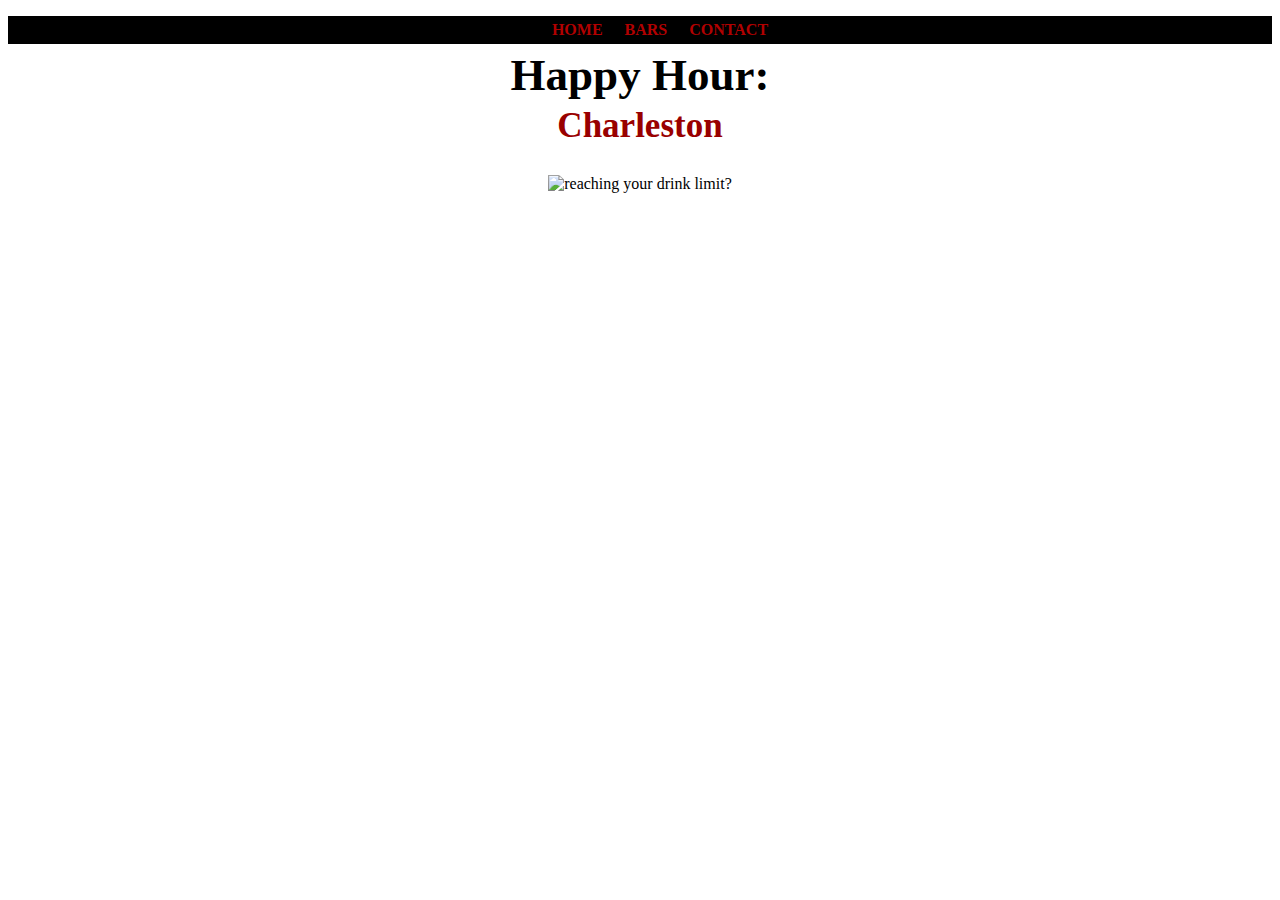
==== index.html @ 2195996c "committing all files" ====
<!DOCTYPE html>
<html>
  <head>
    <title>Charleston Happy Hour</title>
    <link rel="stylesheet" href="styles.css">
  </head>
  <body>
    <ul>
      <li><a href="index.html">Home</a></li>
      <li><a href="Bars.html">Bars</a></li>
      <li><a href="Contact.html">Contact</a></li>
    </ul>

    <h1>Happy Hour:</h1>
    <h2>Charleston</h2>
    <div class="picture">
      <img src="https://farm4.staticflickr.com/3539/3441018622_f959c95306_o.jpg" alt="reaching  your drink limit?">
    </div>
  </body>
</html>
---- styles.css ----
h1{
  font-family: 'Poiret One', cursive;
  font-size:45px;
  text-align:center;
  margin-top:5px;
  margin-bottom:5px;
}

h2{
  font-family: 'Poiret One', cursive;
  font-size:35px;
  color: #990000;
  text-align:center;
  margin-top:0;
  margin-bottom:15;
}


ul {
  font-family: 'Poiret One', cursive;
  list-style-type: none;
  text-align:center;
  padding: 10px,5px,5px,5px;
  margin-bottom:5px;
  display:block;
  background: #000;
}

li {
  display: inline-block;
  padding:5px
}

a:link, a:visited {
  width: 120px;
  font-weight: bold;
  color: #B20000;
  background-color: #000000;
  padding: 4px;
  text-decoration: none;
  text-transform: uppercase;
}

a:hover, a:active {
  background-color: #7A991A;
}

img {
  height:425px;
  width:640px;
}

.picture {
  text-align:center;
}

.contact {
  text-align:center;
  color:#FFFFFF;
  font-size:30px;
  margin-top:0;
}

.chris {
  margin-bottom:0;
}

.bars {
  list-style-type:none;
  text-align:left;
  background:white;
  color:black;
}
ul > h3 {
  color:red;
}
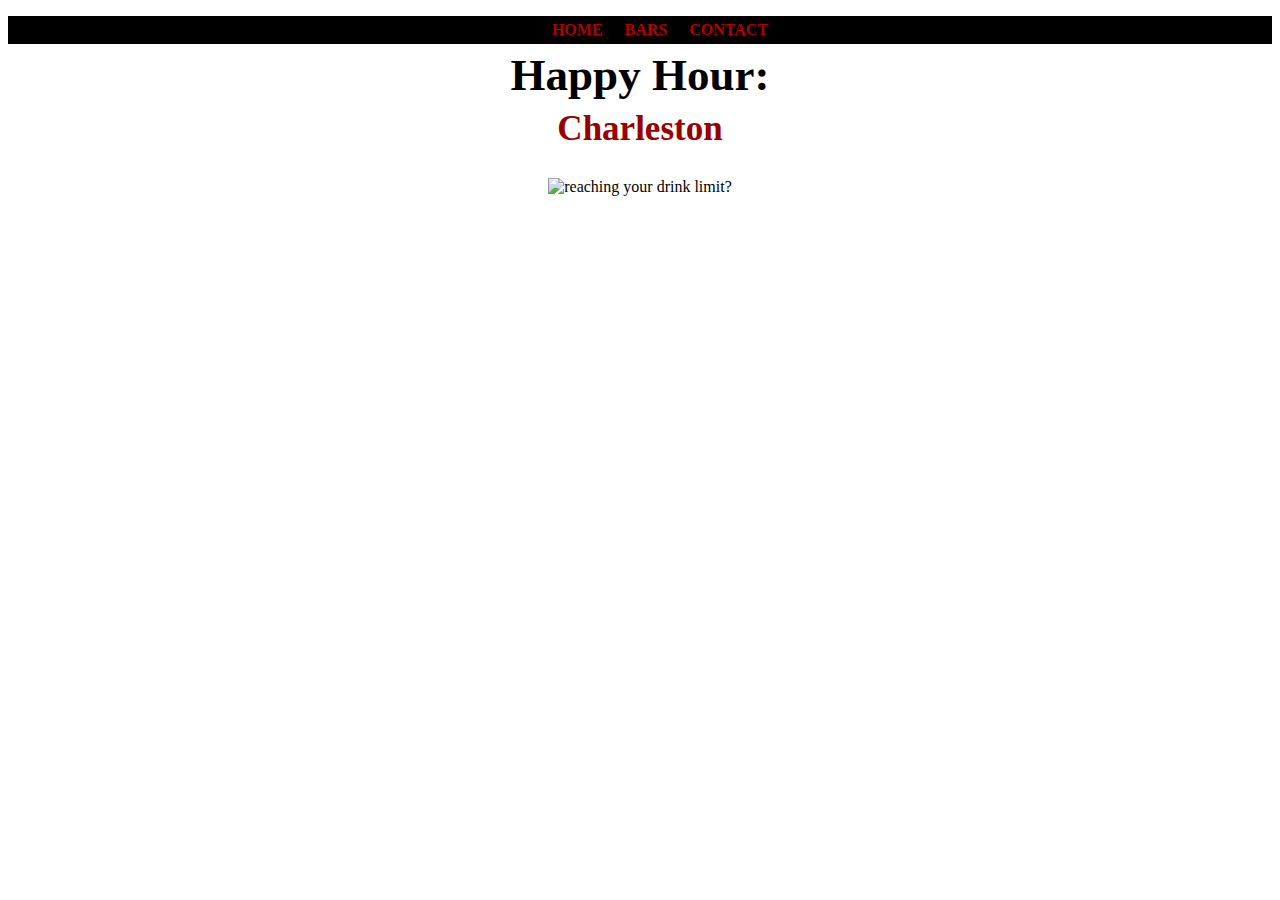
==== commit 9cb57361: "committing Contact page, index page and main styles page" ====
--- a/index.html
+++ b/index.html
@@ -5,7 +5,7 @@
     <link rel="stylesheet" href="styles.css">
   </head>
   <body>
-    <ul>
+    <ul class="navbar">
       <li><a href="index.html">Home</a></li>
       <li><a href="Bars.html">Bars</a></li>
       <li><a href="Contact.html">Contact</a></li>
--- a/styles.css
+++ b/styles.css
@@ -3,7 +3,7 @@
   font-size:45px;
   text-align:center;
   margin-top:5px;
-  margin-bottom:5px;
+  margin-bottom:8px;
 }
 
 h2{
@@ -16,7 +16,7 @@
 }
 
 
-ul {
+.navbar{
   font-family: 'Poiret One', cursive;
   list-style-type: none;
   text-align:center;
@@ -57,6 +57,7 @@
 .contact {
   text-align:center;
   color:#FFFFFF;
+  background-color:black;
   font-size:30px;
   margin-top:0;
 }
